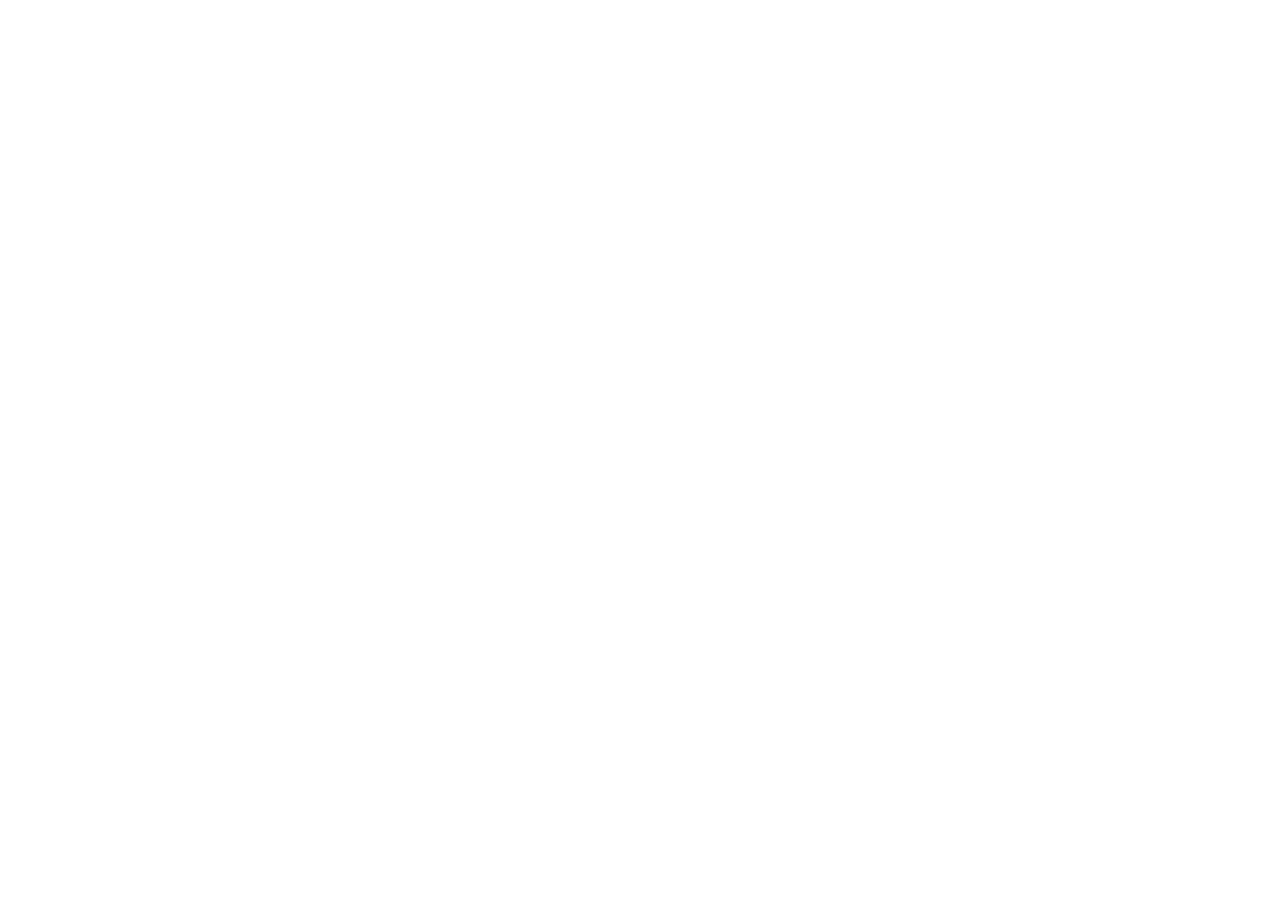
==== API/index.html @ 175c2e6b "updating" ====
<!DOCTYPE html>
<html lang="en">
  <head>
    <meta charset="UTF-8" />
    <meta name="viewport" content="width=device-width, initial-scale=1.0" />
    <title>Document</title>
  </head>
  <body>
    <script src=""></script>
  </body>
</html>
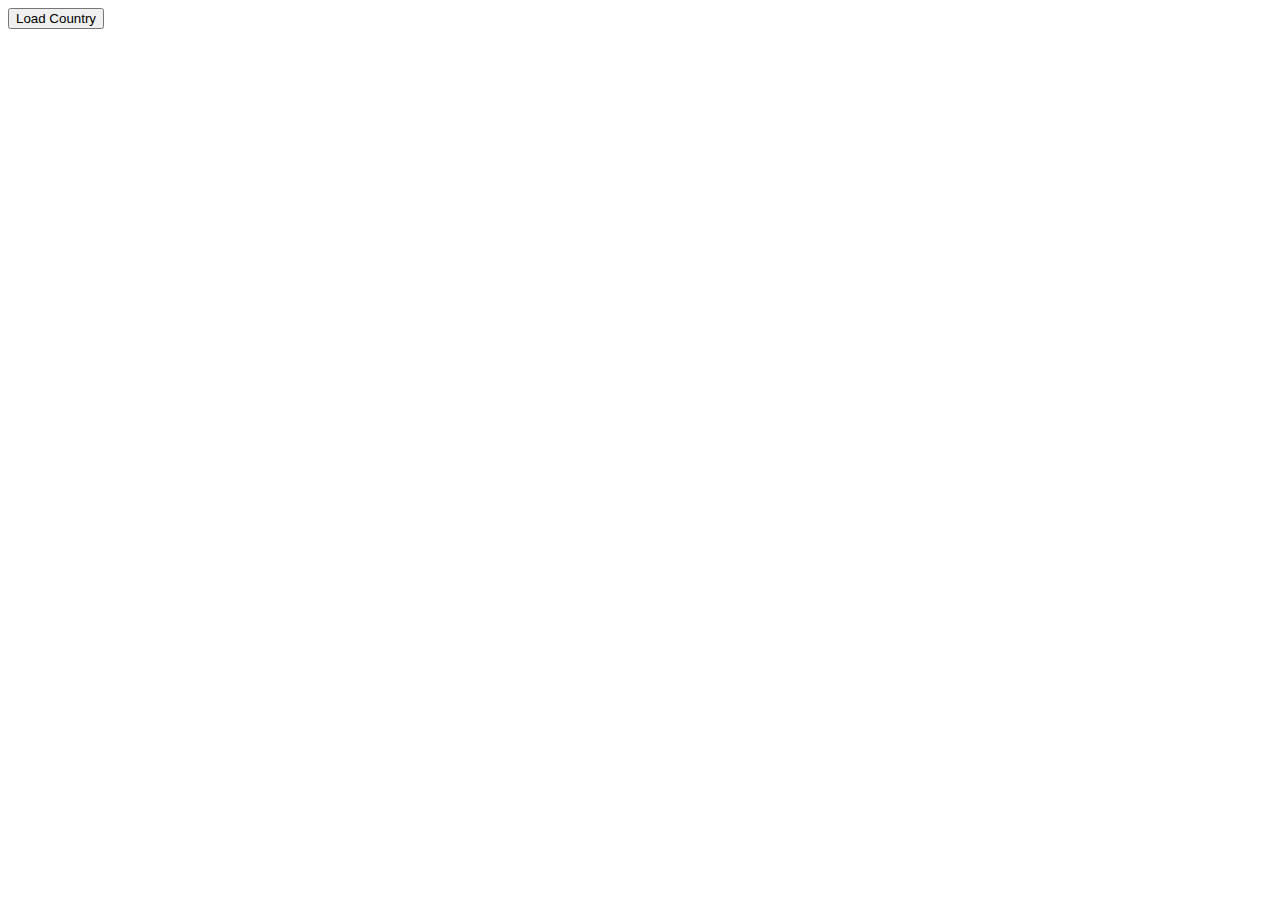
==== commit 9dca9385: "updating" ====
--- a/API/index.html
+++ b/API/index.html
@@ -6,6 +6,10 @@
     <title>Document</title>
   </head>
   <body>
-    <script src=""></script>
+    <div>
+      <button id="btn">Load Country</button>
+      <p id="country"></p>
+    </div>
+    <script src="fetchAPI.js"></script>
   </body>
 </html>
